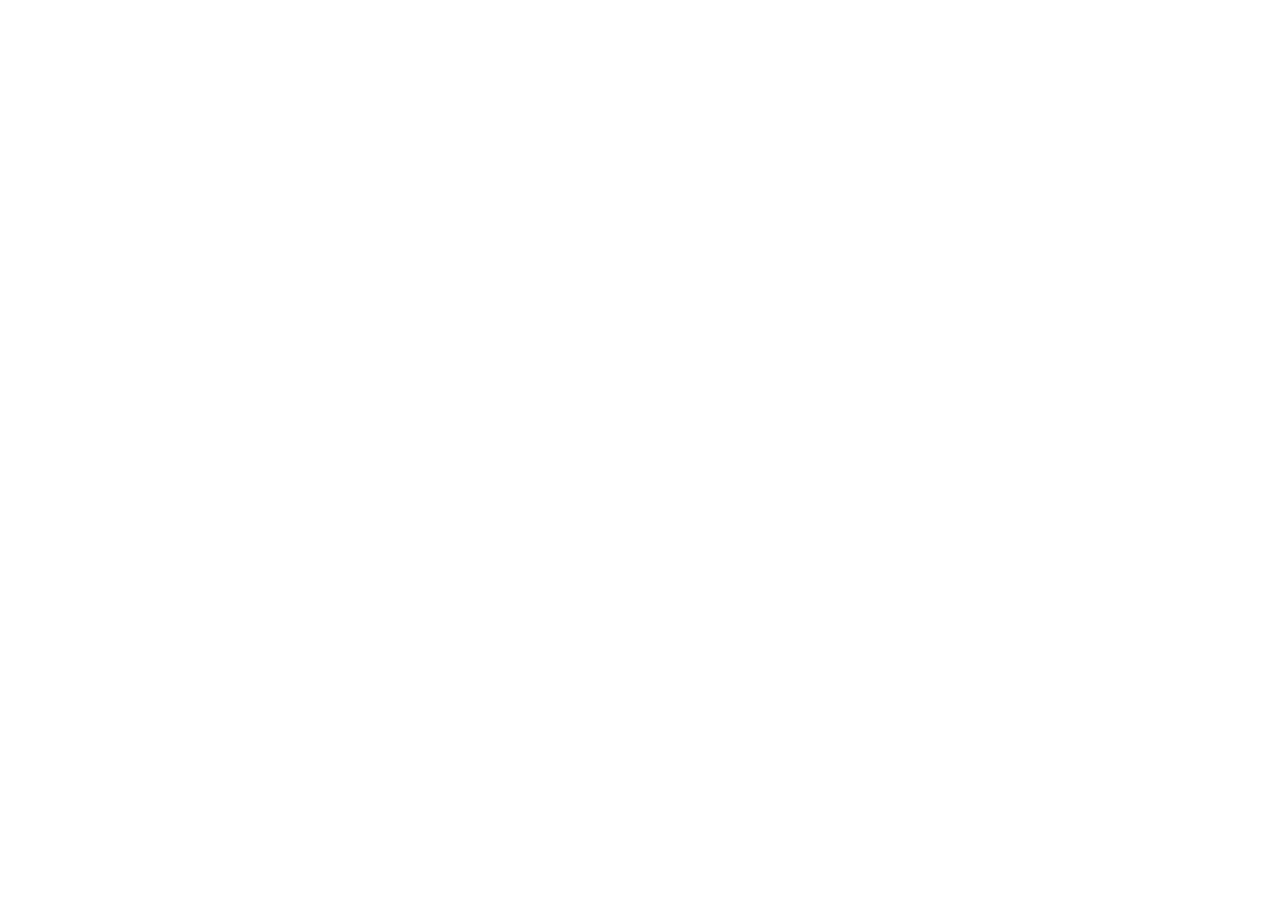
==== admin/index.html @ f4ba713f "Add files via upload" ====
<!doctype html>
<html>
<head>
  <meta charset="utf-8" />
  <meta name="viewport" content="width=device-width, initial-scale=1.0" />
  <title>E&P Admin</title>
</head>
<body>
  <script src="https://identity.netlify.com/v1/netlify-identity-widget.js"></script>
  <script src="https://unpkg.com/decap-cms@^3.0.0/dist/decap-cms.js"></script>
</body>
</html>
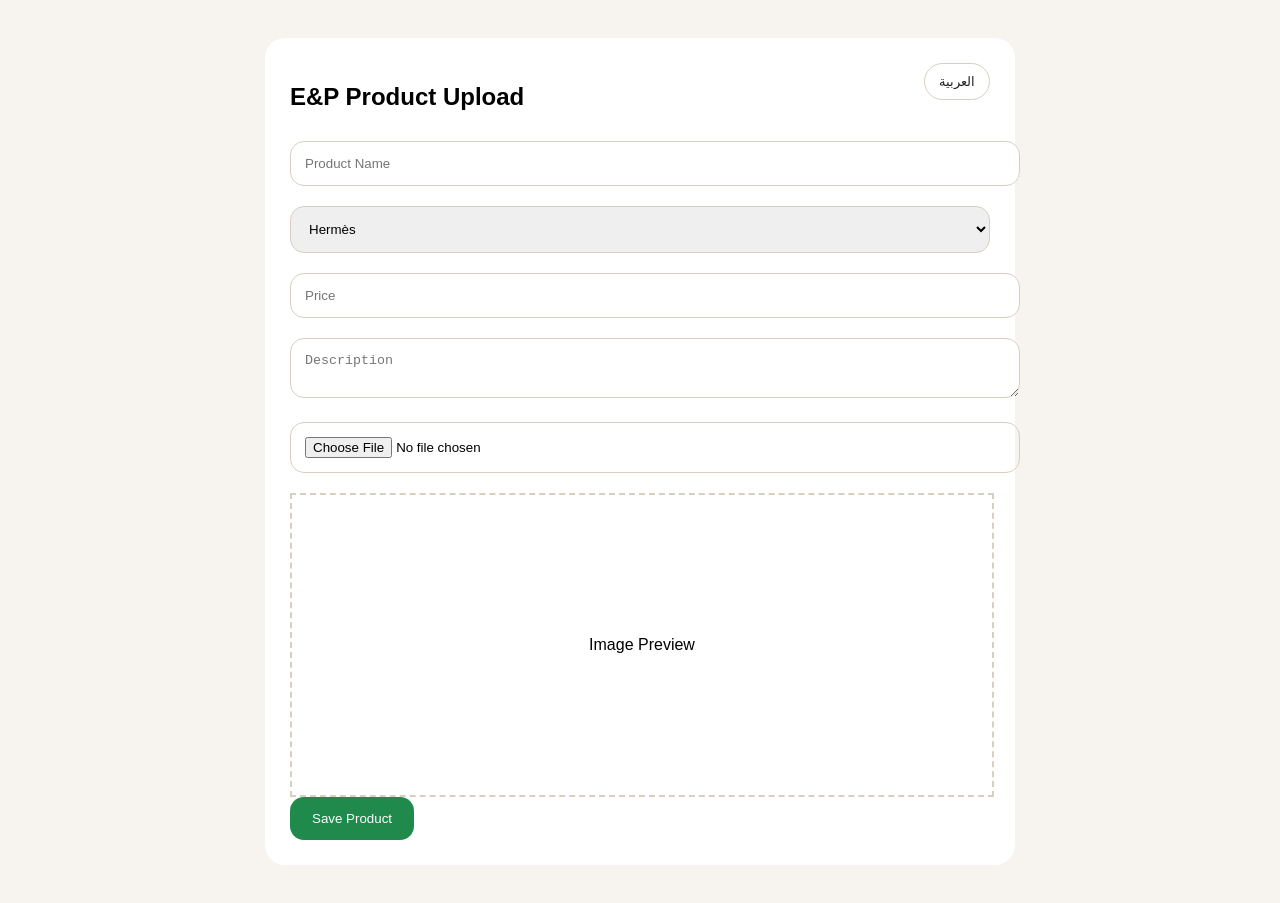
==== commit 242c63ba: "Add admin product upload HTML page" ====
--- a/admin/index.html
+++ b/admin/index.html
@@ -1,12 +1,56 @@
+
 <!doctype html>
-<html>
-<head>
-  <meta charset="utf-8" />
-  <meta name="viewport" content="width=device-width, initial-scale=1.0" />
-  <title>E&P Admin</title>
-</head>
+<html><head><meta charset="utf-8"><meta name="viewport" content="width=device-width,initial-scale=1">
+<title>E&P Admin</title>
+<style>
+.lang-toggle{float:right;border:1px solid #d8cfc0;background:#fff;color:#222;border-radius:999px;padding:10px 14px;cursor:pointer} html[dir="rtl"] body{text-align:right} html[dir="rtl"] .lang-toggle{float:left}
+body{font-family:Arial,sans-serif;background:#f7f4ef;padding:30px}
+.wrap{max-width:700px;margin:auto;background:#fff;padding:25px;border-radius:20px}
+input,select,textarea{width:100%;padding:14px;margin:10px 0;border:1px solid #d8cfc0;border-radius:14px}
+button{padding:14px 22px;border:none;border-radius:14px;background:#1f8a4c;color:#fff;cursor:pointer}
+.preview{width:100%;height:300px;border:2px dashed #d8cfc0;display:flex;align-items:center;justify-content:center;margin-top:10px;overflow:hidden}
+.preview img{max-width:100%;max-height:100%}
+</style></head>
 <body>
-  <script src="https://identity.netlify.com/v1/netlify-identity-widget.js"></script>
-  <script src="https://unpkg.com/decap-cms@^3.0.0/dist/decap-cms.js"></script>
-</body>
-</html>
+<div class="wrap">
+<button class="lang-toggle" id="langToggle" type="button">العربية</button>
+<h2 data-en="E&P Product Upload" data-ar="إضافة منتج في E&P">E&P Product Upload</h2>
+<input data-en-placeholder="Product Name" data-ar-placeholder="اسم المنتج" placeholder="Product Name">
+<select>
+        <option>Hermès</option>
+        <option>Chanel</option>
+        <option>Dior</option>
+        <option>YSL</option>
+        <option>Louis Vuitton</option>
+        <option>Gucci</option>
+        <option>Prada</option>
+        <option>Fendi</option>
+        <option>Celine</option>
+        <option>Bottega Veneta</option>
+        <option>Valentino</option>
+        <option>Balenciaga</option>
+        <option>Loewe</option>
+        <option>Miu Miu</option>
+        <option>Burberry</option>
+        <option>Goyard</option>
+      </select>
+<input data-en-placeholder="Price" data-ar-placeholder="السعر" placeholder="Price">
+<textarea data-en-placeholder="Description" data-ar-placeholder="الوصف" placeholder="Description"></textarea>
+<input type="file" id="img">
+<div class="preview" id="preview" data-en="Image Preview" data-ar="معاينة الصورة">Image Preview</div>
+<button data-en="Save Product" data-ar="حفظ المنتج">Save Product</button>
+<script>
+img.onchange=e=>{
+ const f=e.target.files[0];
+ if(!f)return;
+ const r=new FileReader();
+ r.onload=()=>preview.innerHTML='<img src="'+r.result+'">';
+ r.readAsDataURL(f);
+}
+
+const t=document.getElementById('langToggle');
+function adminLang(lang){document.documentElement.lang=lang;document.documentElement.dir=lang==='ar'?'rtl':'ltr';t.textContent=lang==='ar'?'English':'العربية';document.querySelectorAll('[data-en]').forEach(el=>el.textContent=el.dataset[lang]);document.querySelectorAll('[data-en-placeholder]').forEach(el=>el.placeholder=lang==='ar'?el.dataset.arPlaceholder:el.dataset.enPlaceholder);localStorage.setItem('ep_language',lang)}
+t?.addEventListener('click',()=>adminLang(document.documentElement.lang==='ar'?'en':'ar'));
+adminLang(localStorage.getItem('ep_language')||'en');
+</script>
+</div></body></html>
